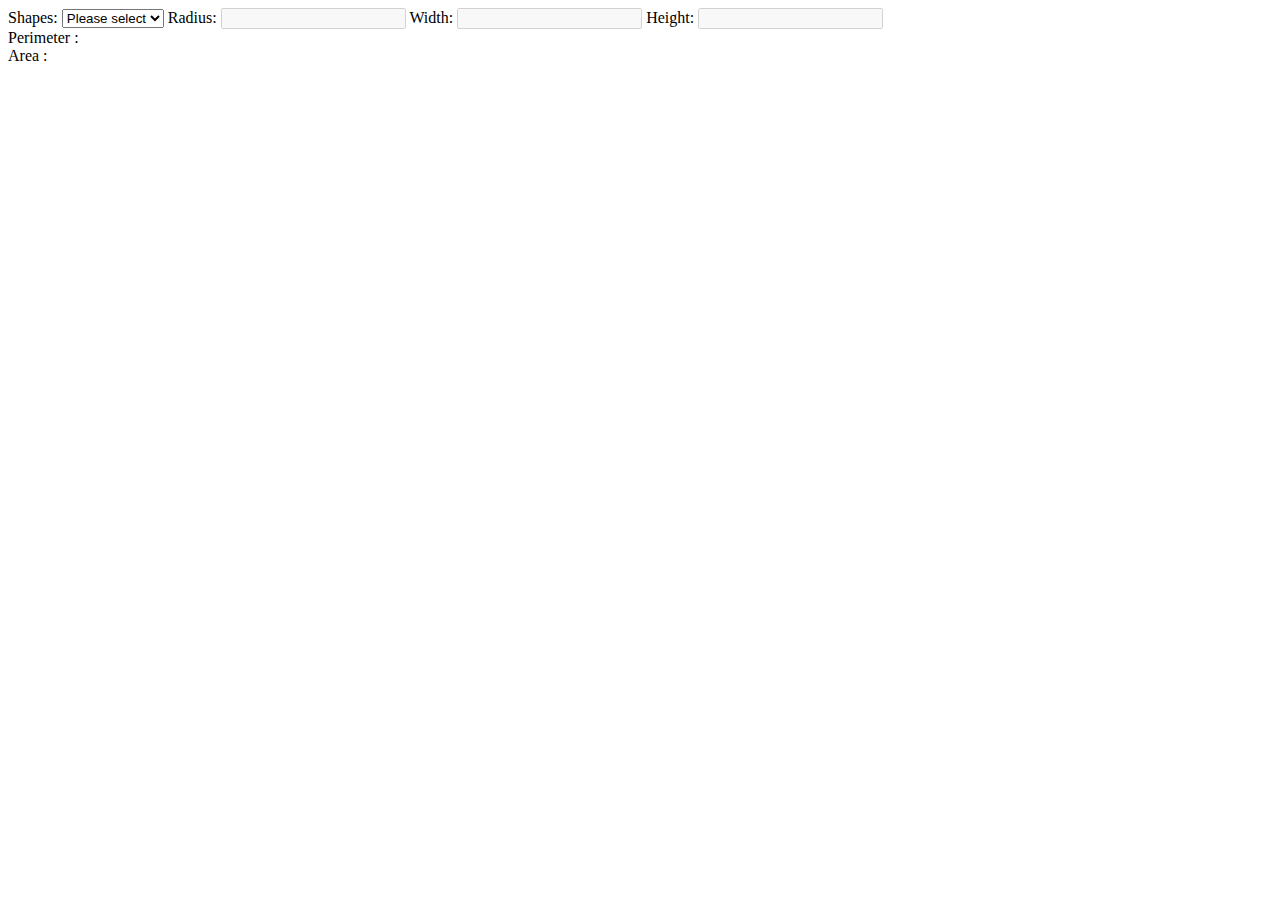
==== Q2.html @ 564a542b "UI finished" ====
<!DOCTYPE html>
<html lang="en">

    <head>
        <meta charset="UTF-8">
        <meta name="viewport" content="width=device-width, initial-scale=1.0">
        <title>Document</title>
        <link href="https://cdn.jsdelivr.net/npm/bootstrap@5.3.1/dist/css/bootstrap.min.css" rel="stylesheet"
            integrity="sha384-4bw+/aepP/YC94hEpVNVgiZdgIC5+VKNBQNGCHeKRQN+PtmoHDEXuppvnDJzQIu9" crossorigin="anonymous">
    </head>

    <body class="d-flex align-items-center justify-content-center vh-100">
        <div class="container bg-primary w-50 text-white p-5">
            <form class="d-flex flex-column">
                <label for="shapes">Shapes:</label>
                <select name="shapes" id="shapes">
                    <option value="Please select" selected disabled hidden>Please select</option>
                    <option value="Rectangle">Rectangle</option>
                    <option value="Square">Square</option>
                    <option value="Circle">Circle</option>
                    <option value="Cylinder">Cylinder</option>
                </select>
                <label for="Radius">Radius:</label>
                <input type="text" id="Radius" disabled>
                <label for="Width">Width:</label>
                <input type="text" id="Width" disabled>
                <label for="Height">Height:</label>
                <input type="text" id="Height" disabled>
            </form>
            <div class="results border-top my-4 pt-4">
                <div class="perimeter">
                    <span>Perimeter :</span>
                    <span></span>
                </div>
                <div class="area">
                    <span>Area :</span>
                    <span></span>
                </div>
            </div>
        </div>
        <script src="https://cdn.jsdelivr.net/npm/bootstrap@5.3.1/dist/js/bootstrap.bundle.min.js"
            integrity="sha384-HwwvtgBNo3bZJJLYd8oVXjrBZt8cqVSpeBNS5n7C8IVInixGAoxmnlMuBnhbgrkm"
            crossorigin="anonymous"></script>
    </body>

</html>
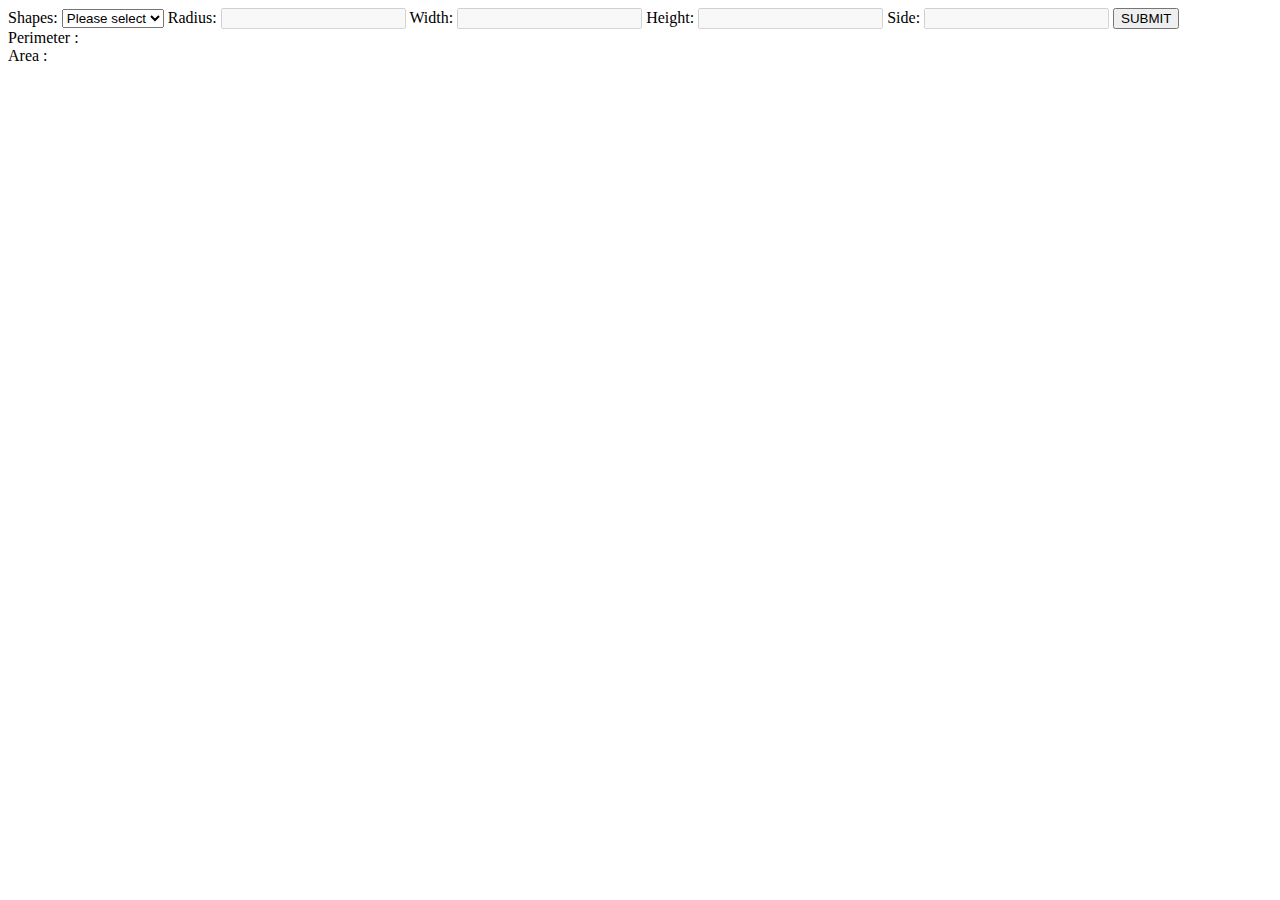
==== commit 7590a582: "[feat] Add DOM JS file and change event listener on inputs" ====
--- a/Q2.html
+++ b/Q2.html
@@ -26,21 +26,25 @@
                 <input type="text" id="Width" disabled>
                 <label for="Height">Height:</label>
                 <input type="text" id="Height" disabled>
+                <label for="Side">Side:</label>
+                <input type="text" id="Side" disabled>
+                <input type="submit" value="SUBMIT" class="bg-success w-25 mt-4 align-self-center btn text-white">
             </form>
             <div class="results border-top my-4 pt-4">
-                <div class="perimeter">
+                <div>
                     <span>Perimeter :</span>
-                    <span></span>
+                    <span class="perimeter"></span>
                 </div>
-                <div class="area">
+                <div>
                     <span>Area :</span>
-                    <span></span>
+                    <span class="area"></span>
                 </div>
             </div>
         </div>
         <script src="https://cdn.jsdelivr.net/npm/bootstrap@5.3.1/dist/js/bootstrap.bundle.min.js"
             integrity="sha384-HwwvtgBNo3bZJJLYd8oVXjrBZt8cqVSpeBNS5n7C8IVInixGAoxmnlMuBnhbgrkm"
             crossorigin="anonymous"></script>
+        <script src="Q2.js"></script>
     </body>
 
 </html>